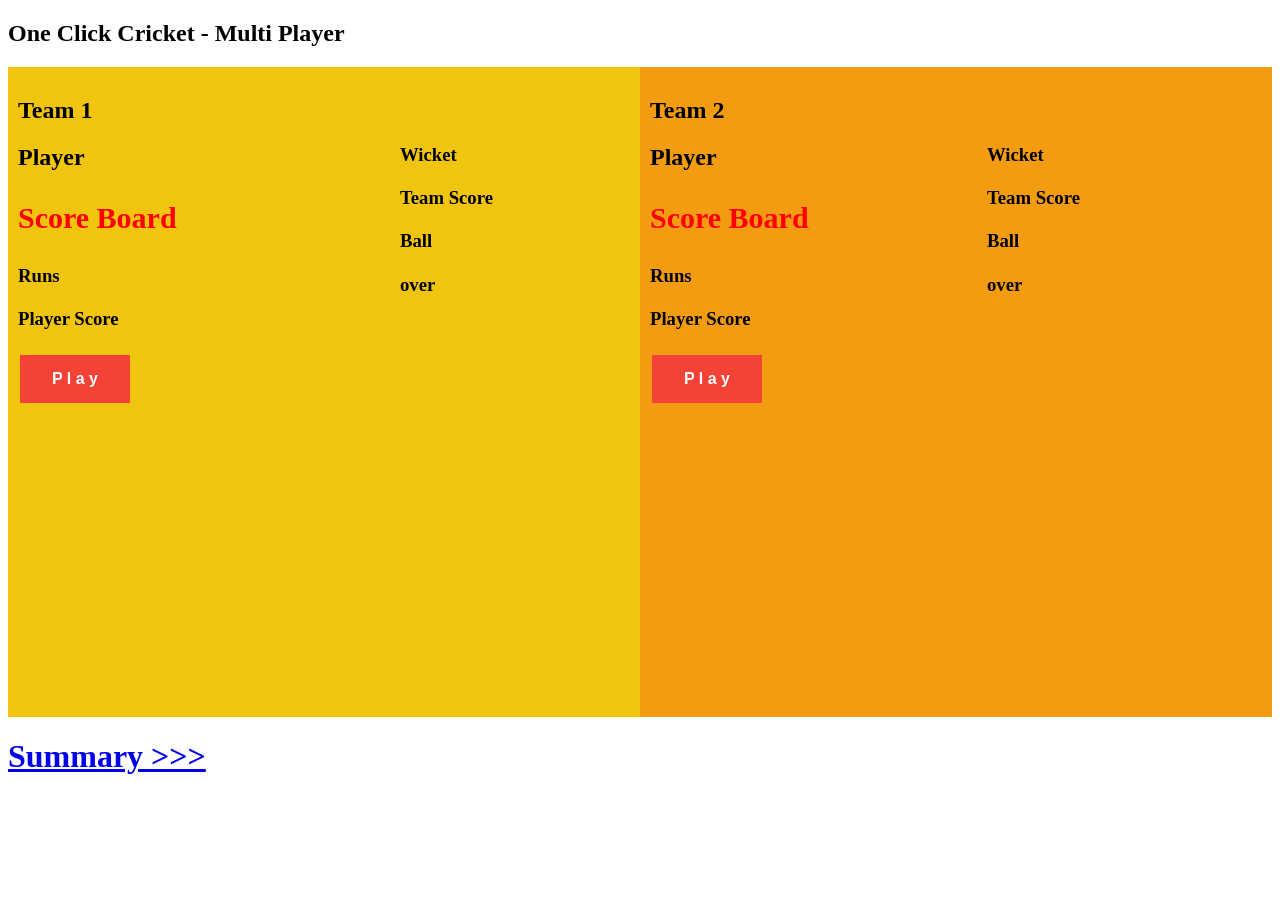
==== javascript htask/cricket multiplayer/index.html @ ae2788dc "Add files via upload" ====
<!DOCTYPE html>
<html>
<head>
<meta name="viewport" content="width=device-width, initial-scale=1">
<style>
* {
  box-sizing: border-box;
}

.button{
  background-color: #f44336; 
  border: none;
  color: white;
  padding: 15px 32px;
  text-align: center;
  text-decoration: none;
  display: inline-block;
  font-size: 16px;
  margin: 4px 2px;
  cursor: pointer;

}


.column {
  float: left;
  width: 50%;
  padding: 10px;
  height: 650px; 
}



.row:after {
  content: "";
  display: table;
  clear: both;
}


</style>


</head>
<body>

<h2>One Click Cricket - Multi Player</h2>

<div class="row">
  <div  class="column" style="background-color:#f1c40f;">
    <h2>Team 1</h2>
    <h2>Player</h2>
    <h2 id="player1"></h2>
    <!-- ------system display-------- -->
    <h4 id="#d1"></h4>
    <h4 id="#d2"></h4>
    <h4 id="d1.1"></h4>
    <h4 id="d1.2"></h4>

    <p style="font-size: 30px ; color: red;"><strong>Score Board</strong></p>
    <h3>Runs</h3>
    <h4 id="d1"></h4>
    <h4 id="#d1"></h4>
    <h3>Player Score</h3>
    <h4 id="sum1"></h4>

    <span style="position: absolute; left: 400px;top: 125px;">
    <h3>Wicket</h3>
    <h4 id="wicket"></h4>
    <h3>Team Score</h3>
    <h4 id="score1"></h4>
    <h3>Ball</h3>
    <h4 id="ball"></h4>
    <h3>over</h3>
    <h4 id="over"></h4>
  </span>
  <button id="d1" class="button" onclick="random()" ><strong>P l a y</strong> </button>
      
  </div>

  <div class="column" style="background-color:#f39c12;">
    <h2>Team 2</h2>
    <h2>Player</h2>
    <h2 id="player2"></h2>
    <!-- ------system display-------- -->
    <h4 id="#b1"></h4>
    <h4 id="#b2"></h4>
    <h4 id="b1.1"></h4>
    <h4 id="b1.2"></h4>

    <p style="font-size: 30px ; color: red;"><strong>Score Board</strong></p>
    <h3>Runs</h3>
    <h4 id="b1"></h4>
    <h4 id="#b1"></h4>
    <h3>Player Score</h3>
    <h4 id="sum2"></h4>

    <span style="position: absolute; right: 200px;top: 125px;">
    <h3>Wicket</h3>
    <h4 id="wicket2"></h4>
    <h3>Team Score</h3>
    <h4 id="score2"></h4>
    <h3>Ball</h3>
    <h4 id="ball2"></h4>
    <h3>over</h3>
    <h4 id="over2"></h4>
  </span>
    

      <button  id="d2" class="button" onclick="random2()"><strong>P l a y</strong> </button>
      

    </p>  
  </div>
</div>

<div>
  <p>
<!-- --------------display result ---------------------- -->
    <!-- <center><h2>winner</h2></center>
    <center><h1 id="d3"></h1></center>
    <center><h2 id="d4"></h2></center>
    <center><h2 id="d5"></h2></center>
    <center><h2 id="d6"></h2></center>
    <center><h2 id="d7"></h2></center> -->
    <a  href="page2.html"><h1> Summary >>></h1></a>

  </p>
</div>

<script type="text/javascript" src="game.js"></script>

</body>
</html>
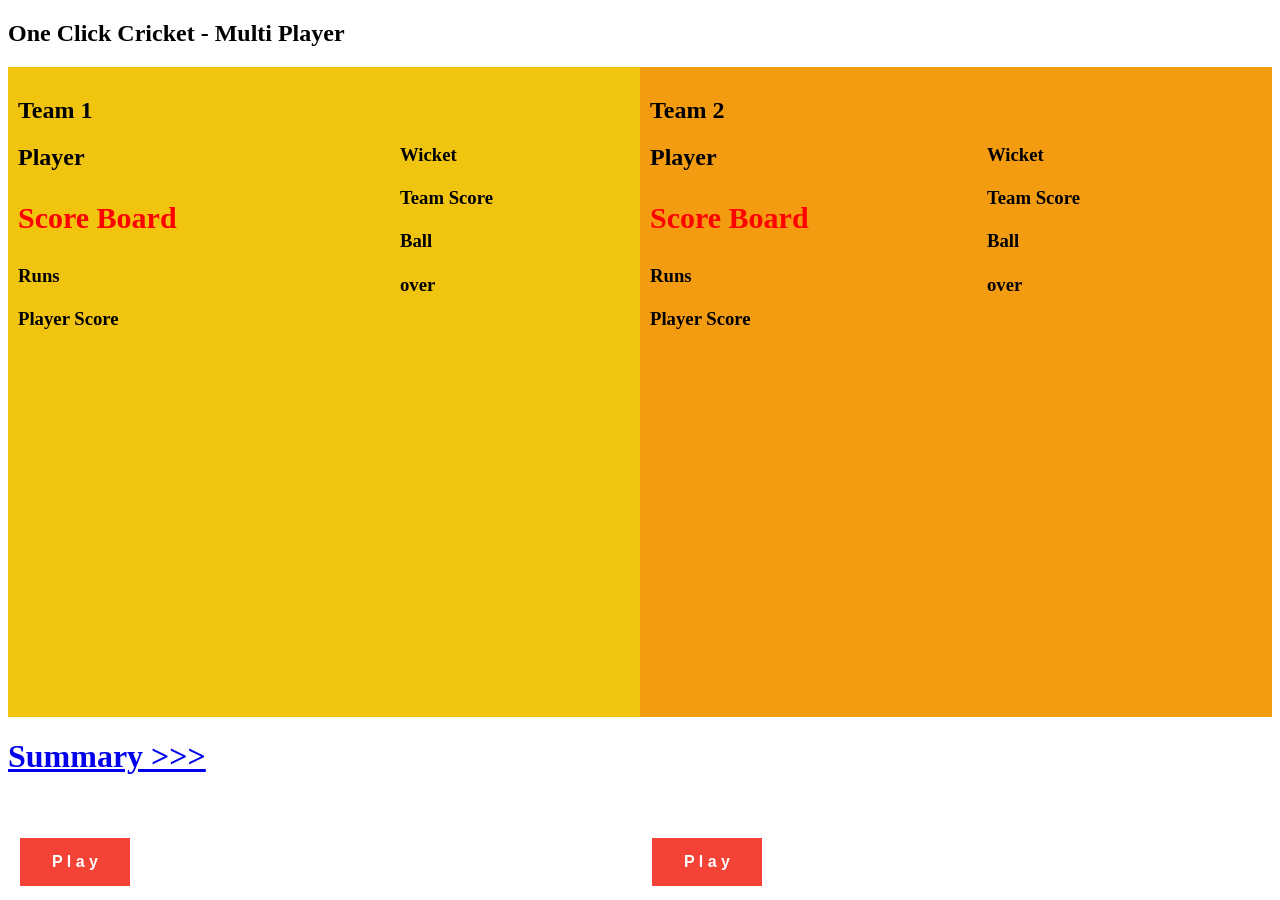
==== commit efcfd009: "Add files via upload" ====
--- a/javascript htask/cricket multiplayer/index.html
+++ b/javascript htask/cricket multiplayer/index.html
@@ -18,6 +18,9 @@
   font-size: 16px;
   margin: 4px 2px;
   cursor: pointer;
+  position: absolute;
+  bottom: 10px;
+
 
 }
 
@@ -36,6 +39,8 @@
   display: table;
   clear: both;
 }
+
+
 
 
 </style>
@@ -57,7 +62,7 @@
     <h4 id="d1.1"></h4>
     <h4 id="d1.2"></h4>
 
-    <p style="font-size: 30px ; color: red;"><strong>Score Board</strong></p>
+    <p style="font-size: 30px ; color: red;" id="sboard"><strong>Score Board</strong></p>
     <h3>Runs</h3>
     <h4 id="d1"></h4>
     <h4 id="#d1"></h4>
@@ -88,7 +93,7 @@
     <h4 id="b1.1"></h4>
     <h4 id="b1.2"></h4>
 
-    <p style="font-size: 30px ; color: red;"><strong>Score Board</strong></p>
+    <p style="font-size: 30px ; color: red;" id="sboard"><strong>Score Board</strong></p>
     <h3>Runs</h3>
     <h4 id="b1"></h4>
     <h4 id="#b1"></h4>
